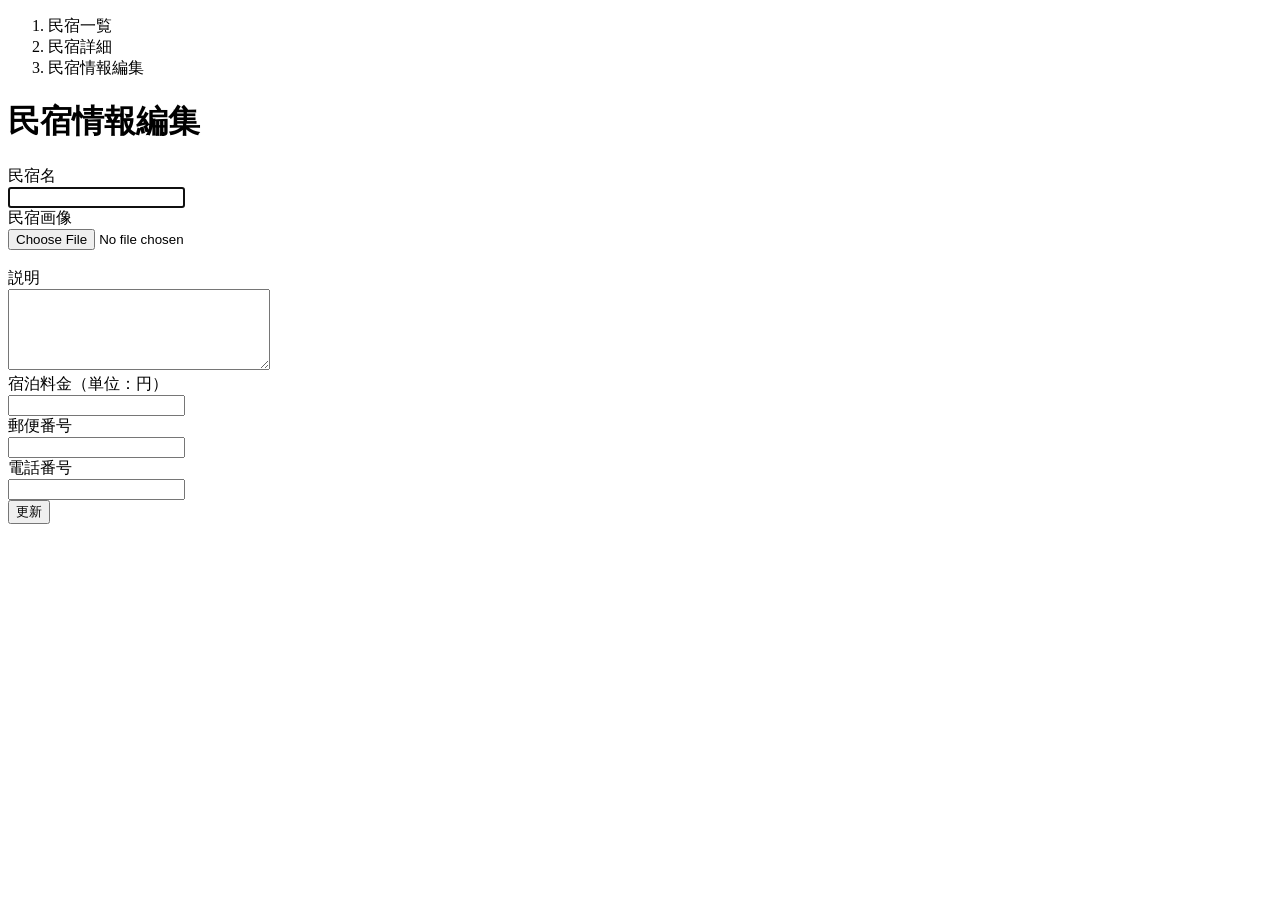
==== src/main/resources/templates/admin/houses/edit.html @ 8db747df "first commit" ====
<!DOCTYPE html>
<html xmlns:th="https://www.thymeleaf.org" xmlns:sec="http://www.thymeleaf.org/extras/spring-security">
  <head>
    <!-- メタデータの読み込み（SEO対策やページ情報を設定） -->
    <div th:replace="~{fragment :: meta}"></div>
    <!-- スタイルの読み込み（CSSの適用） -->
    <div th:replace="~{fragment :: styles}"></div>
    <title>民宿情報編集</title>
  </head>
  <body>
    <div class="samuraitravel-wrapper">
      <!-- ヘッダーの読み込み（共通ヘッダーを適用） -->
      <div th:replace="~{fragment :: header}"></div>
      <main>
        <div class="container pt-4 pb-5 samuraitravel-container">
          <div class="row justify-content-center">
            <div class="col-xl-5 col-lg-6 col-md-8">
              <!-- パンくずリスト（ユーザーが現在どのページにいるかを示す） -->
              <nav class="mb-4" style="--bs-breadcrumb-divider: '>';" aria-label="breadcrumb">
                <ol class="breadcrumb mb-0">
                  <li class="breadcrumb-item">
                    <a th:href="@{/admin/houses}">民宿一覧</a>
                  </li>
                  <li class="breadcrumb-item">
                    <a th:href="@{/admin/houses/__${houseEditForm.getId()}__}">民宿詳細</a>
                  </li>
                  <li class="breadcrumb-item active" aria-current="page">民宿情報編集</li>
                </ol>
              </nav>
              <h1 class="mb-4 text-center">民宿情報編集</h1>
              <!-- 民宿情報編集フォーム -->
              <form method="post" th:action="@{/admin/houses/__${houseEditForm.getId()}__/update}" th:object="${houseEditForm}" enctype="multipart/form-data">
                <input type="hidden" th:field="*{id}">
                <!-- 民宿名入力 -->
                <div class="form-group row mb-3">
                  <div class="col-md-4">
                    <label for="name" class="col-form-label text-md-left fw-bold">民宿名</label>
                  </div>
                  <div class="col-md-8">
                    <!-- エラーメッセージがある場合は表示 -->
                    <div th:if="${#fields.hasErrors('name')}" class="text-danger small mb-2" th:errors="*{name}"></div>
                    <input type="text" class="form-control" th:field="*{name}" autofocus>
                  </div>
                </div>

                <!-- 画像ファイルのアップロード（ユーザーが民宿の画像をアップロード可能） -->
                <div class="form-group row mb-3">
                  <div class="col-md-4">
                    <label for="imageFile" class="col-form-label text-md-left fw-bold">民宿画像</label>
                  </div>
                  <div class="col-md-8">
                    <div th:if="${#fields.hasErrors('imageFile')}" class="text-danger small mb-2" th:errors="*{imageFile}"></div>
                    <input type="file" class="form-control" th:field="*{imageFile}">
                  </div>
                </div>

                <!-- 画像プレビュー -->
                <div th:if="${imageName}" class="row" id="imagePreview">
                  <img th:src="@{/storage/__${imageName}__}" class="mb-3">
                </div>
                <div th:unless="${imageName}" class="row" id="imagePreview"></div>

                <!-- 説明入力 -->
                <div class="form-group row mb-3">
                  <div class="col-md-4">
                    <label for="description" class="col-form-label text-md-left fw-bold">説明</label>
                  </div>
                  <div class="col-md-8">
                    <div th:if="${#fields.hasErrors('description')}" class="text-danger small mb-2" th:errors="*{description}"></div>
                    <textarea class="form-control" th:field="*{description}" cols="30" rows="5"></textarea>
                  </div>
                </div>

                <!-- 宿泊料金入力 -->
                <div class="form-group row mb-3">
                  <div class="col-md-4">
                    <label for="price" class="col-form-label text-md-left fw-bold">宿泊料金（単位：円）</label>
                  </div>
                  <div class="col-md-8">
                    <div th:if="${#fields.hasErrors('price')}" class="text-danger small mb-2" th:errors="*{price}"></div>
                    <input type="number" class="form-control" th:field="*{price}">
                  </div>
                </div>

                <!-- 住所入力 -->
                <div class="form-group row mb-3">
                  <div class="col-md-4">
                    <label for="postalCode" class="col-form-label text-md-left fw-bold">郵便番号</label>
                  </div>
                  <div class="col-md-8">
                    <div th:if="${#fields.hasErrors('postalCode')}" class="text-danger small mb-2" th:errors="*{postalCode}"></div>
                    <input type="text" class="form-control" th:field="*{postalCode}">
                  </div>
                </div>

                <!-- 電話番号入力 -->
                <div class="form-group row mb-3">
                  <div class="col-md-4">
                    <label for="phoneNumber" class="col-form-label text-md-left fw-bold">電話番号</label>
                  </div>
                  <div class="col-md-8">
                    <div th:if="${#fields.hasErrors('phoneNumber')}" class="text-danger small mb-2" th:errors="*{phoneNumber}"></div>
                    <input type="text" class="form-control" th:field="*{phoneNumber}">
                  </div>
                </div>

                <!-- 更新ボタン -->
                <div class="form-group d-flex justify-content-center my-4">
                  <button type="submit" class="btn text-white shadow-sm w-50 samuraitravel-btn">更新</button>
                </div>
              </form>
            </div>
          </div>
        </div>
      </main>
      <!-- フッターの適用 -->
      <div th:replace="~{fragment :: footer}"></div>
    </div>
    <!-- スクリプトの適用 -->
    <div th:replace="~{fragment :: scripts}"></div>
    <script th:src="@{/js/preview.js}"></script>
  </body>
</html>
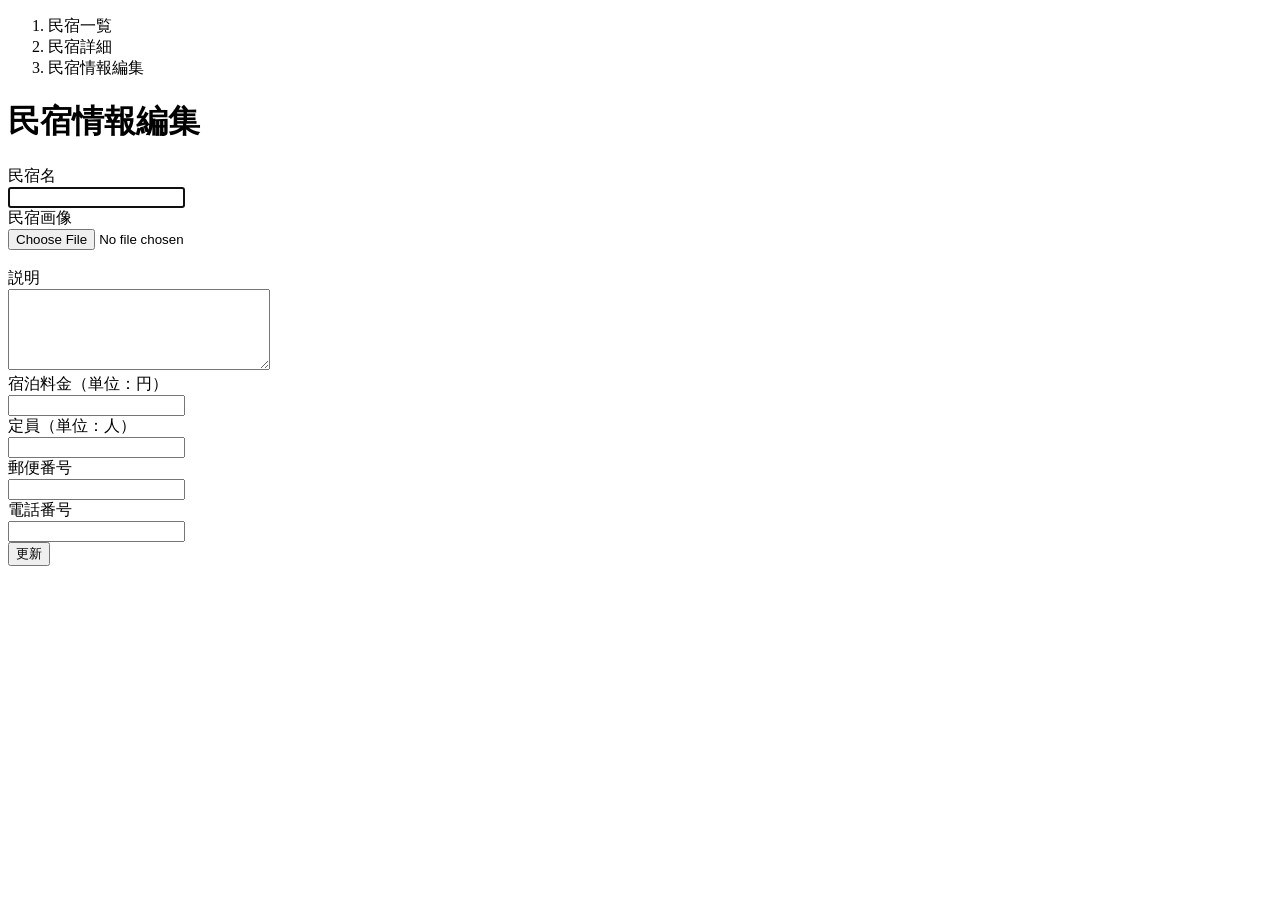
==== commit 13cfb2f6: "edit.htmlに定員入力を追加" ====
--- a/src/main/resources/templates/admin/houses/edit.html
+++ b/src/main/resources/templates/admin/houses/edit.html
@@ -82,6 +82,17 @@
                   </div>
                 </div>
 
+                <!-- 定員入力 -->
+                <div class="form-group row mb-3">
+                  <div class="col-md-4">
+                    <label for="capacity" class="col-form-label text-md-left fw-bold">定員（単位：人）</label>
+                  </div>
+                  <div class="col-md-8">
+                    <div th:if="${#fields.hasErrors('capacity')}" class="text-danger small mb-2" th:errors="*{capacity}"></div>
+                    <input type="number" class="form-control" th:field="*{capacity}">
+                  </div>
+                </div>
+                
                 <!-- 住所入力 -->
                 <div class="form-group row mb-3">
                   <div class="col-md-4">
